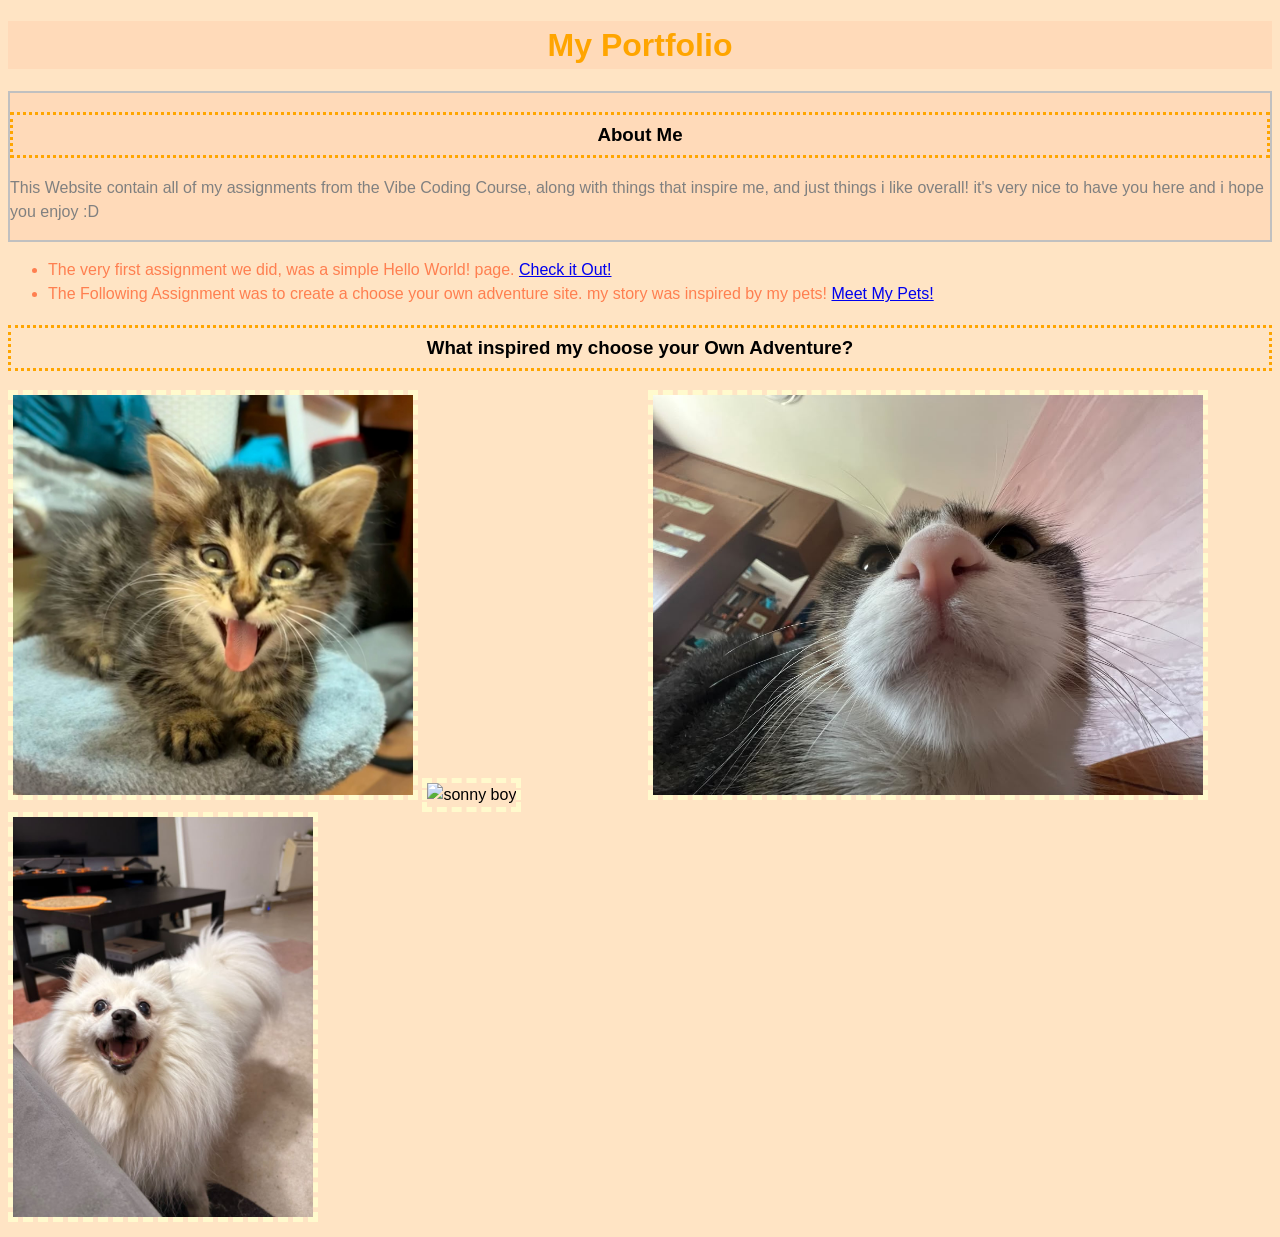
==== portfolio/Aboutme.html @ c78fd2b2 "Add files via upload" ====
<!DOCTYPE html>
<html>
    <head>
        <link rel="stylesheet" a href="styles.css">
        <title>What i Learned Yesterday</title>
    </head>
    <body>

        <h1>My Portfolio</h1>
        <div id="about">
        <h3>About Me</h3>
        <p>This Website contain all of my assignments from the Vibe Coding Course,
            along with things that inspire me, and just things i like overall! it's very nice
            to have you here and i hope you enjoy :D 
        </p>
    </div>
<div id="links">
    <ul>
        <li class="works">The very first assignment we did, was a simple Hello World! page. 
        <a href="index.html">Check it Out!</a></li>

        <li class="works">The Following Assignment was to create a choose your own adventure site.
            my story was inspired by my pets! <a href="Toulouse Final/Start Screen.html"> Meet My Pets!</a>
        </li>
        </ul>
        </div>
        <h3>What inspired my choose your Own Adventure?</h3>
      <!-- <p>my answers might seem a bit embarassing, but they are <strong>100% true.</strong></p> -->
        <div id="me">
            <img src="Toulouse.jpeg" alt="stupid tabby boy" width="400" height="400">
            <img src="Tweety.jpeg" alt="sonny boy" width="400" height="400">
            <img src="noon.jpeg" alt="nunubee" width="300" height="400">
            <img src="needle.jpeg" alt="weewee" width="550" height="400">
       <!-- <ol>
          <li>Ippo Makunouchi </br> <img src="Ippo.jpg" alt="Boxing" Width="250" height="250"></li>
          <li>Naruto Uzumaki </br> <img src="Naruto.jpg" alt="Childhood" width="250" height="250"></li>
          <li>Son Goku </br> <img src="Goku.jpg" alt="Discipline" width="250" height="250"></li>
            <li>Monkey D. Luffy </br> <img src="Luffy.jpg" alt="Freedom" width="250" height="250"></li>
        </ol> -->
        </div>
    </body>
</html>
---- portfolio/styles.css ----
h1 {
    color: orange;
    background-color: peachpuff;
    text-align: center;
}

p {
    color: gray;
}

.works {
    color: coral;
}

#about {
    background-color: peachpuff;
    border: 2px solid silver;
    
}

img {
    border: 5px dashed lemonchiffon;
    align-self: center;
}

h3 {
    padding-block: 6px;
    border: 3px dotted orange;
   text-align: center;
}

body {
    background-color: bisque;
}

#me {
    column-count: 2;
}

body {
  font-family: "Helvetica Neue", Arial, sans-serif;
  font-size: 16px;
  font-weight: 400;
  font-style: normal;
  line-height: 1.5;
}
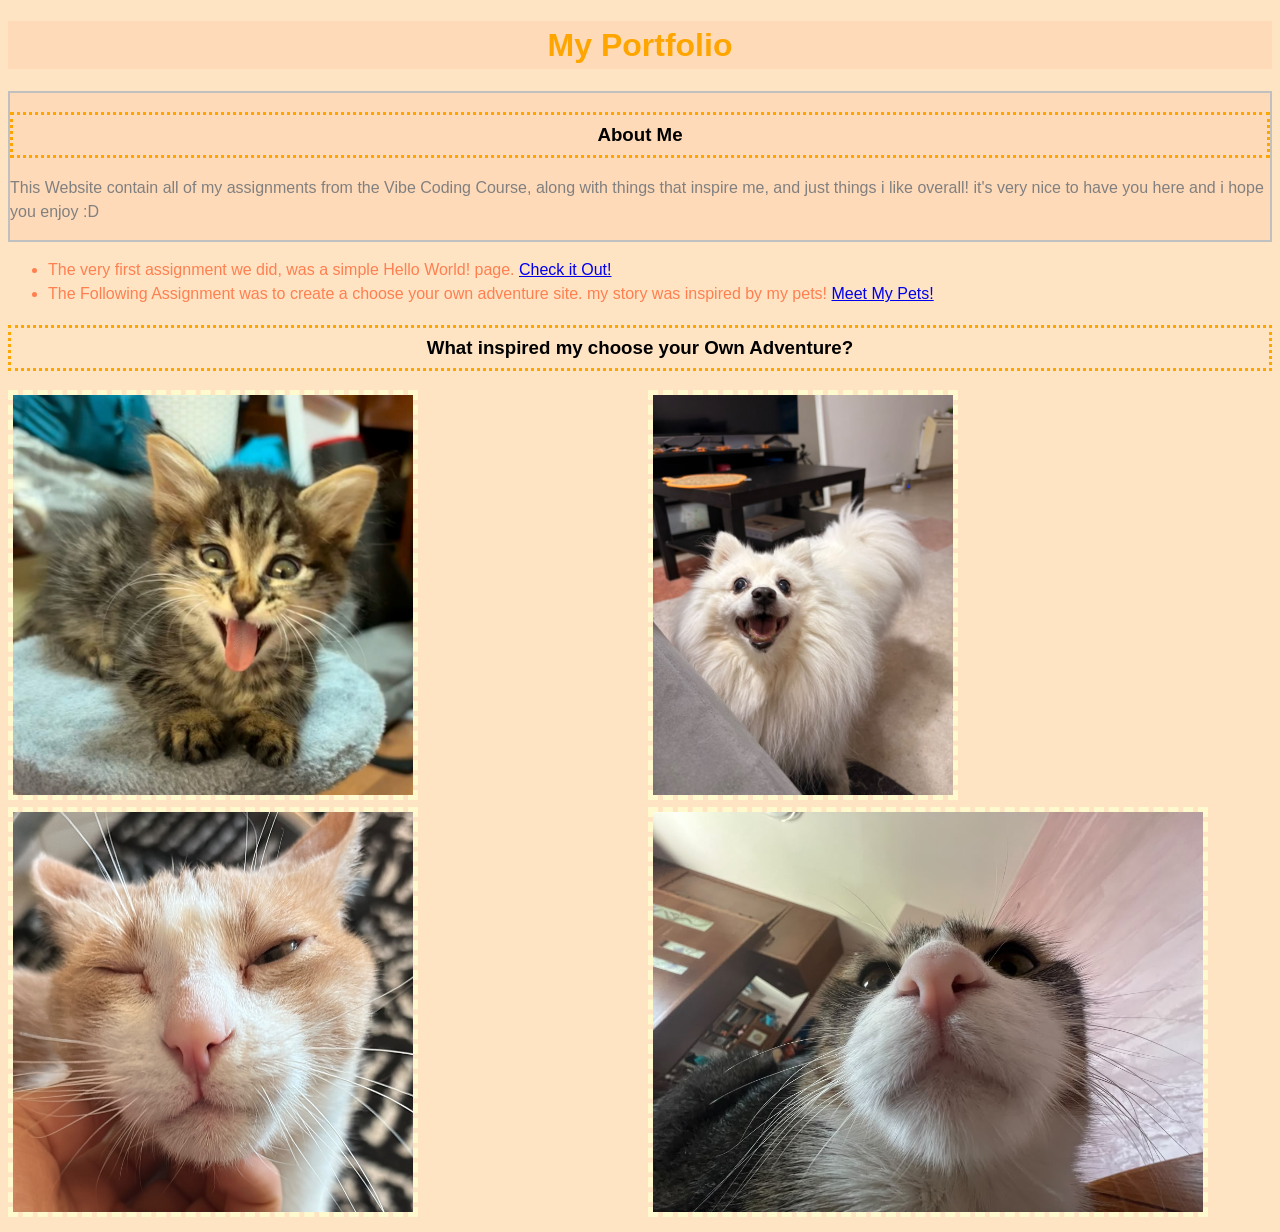
==== commit 5eddf3d0: "Fix HTML formatting and update image references" ====
--- a/portfolio/Aboutme.html
+++ b/portfolio/Aboutme.html
@@ -28,7 +28,7 @@
       <!-- <p>my answers might seem a bit embarassing, but they are <strong>100% true.</strong></p> -->
         <div id="me">
             <img src="Toulouse.jpeg" alt="stupid tabby boy" width="400" height="400">
-            <img src="Tweety.jpeg" alt="sonny boy" width="400" height="400">
+            <img src="tweety.jpeg" alt="sonny boy" width="400" height="400">
             <img src="noon.jpeg" alt="nunubee" width="300" height="400">
             <img src="needle.jpeg" alt="weewee" width="550" height="400">
        <!-- <ol>
@@ -39,4 +39,4 @@
         </ol> -->
         </div>
     </body>
-</html>+</html>
